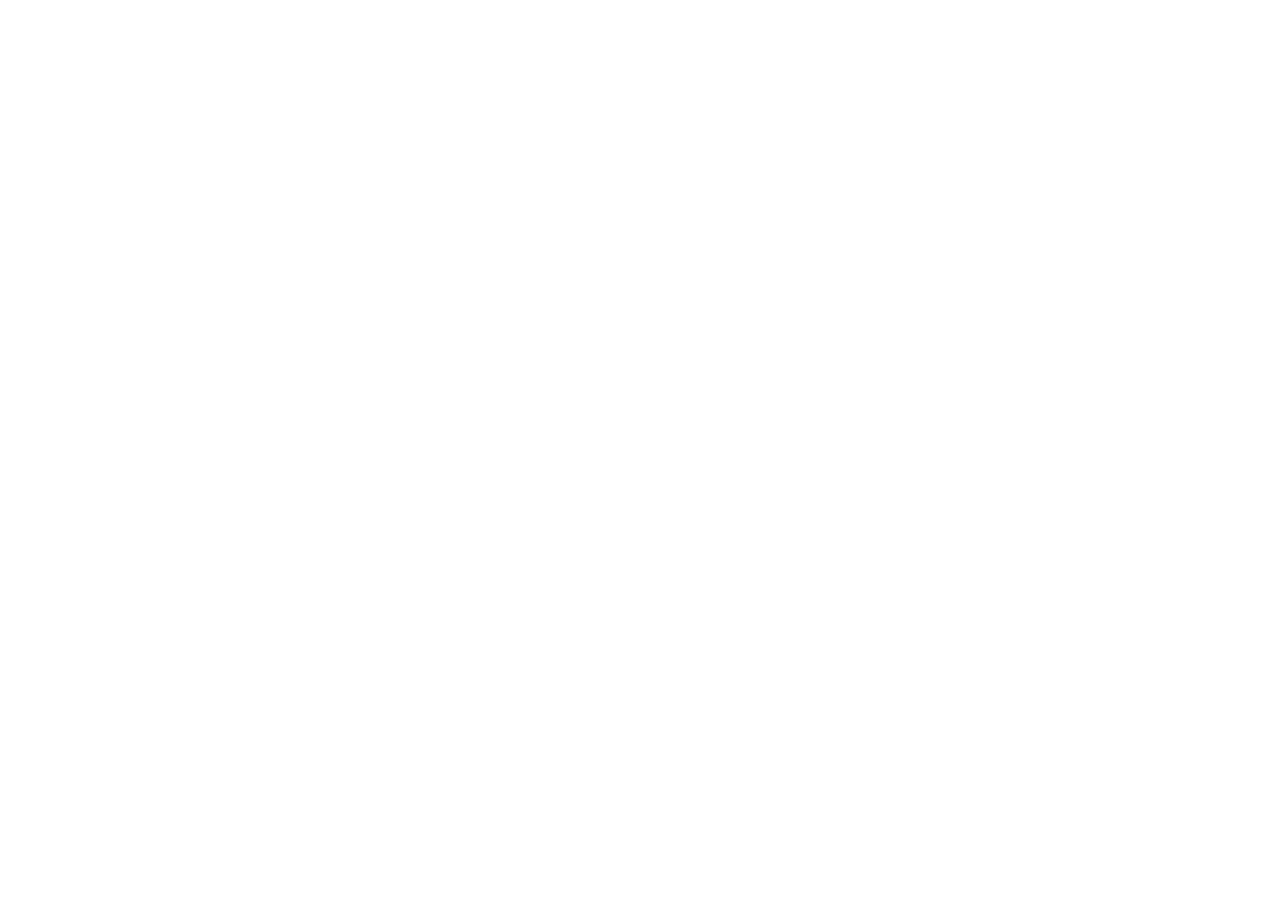
==== Form/Survey Form/index.html @ 92777595 "Create new form" ====
<!DOCTYPE html>
<html lang="en">
<head>
    <meta charset="UTF-8">
    <meta name="viewport" content="width=device-width, initial-scale=1.0">
    <link rel="stylesheet" href="style.css">
    <title>Document</title>
</head>
<body>
    
</body>
</html>
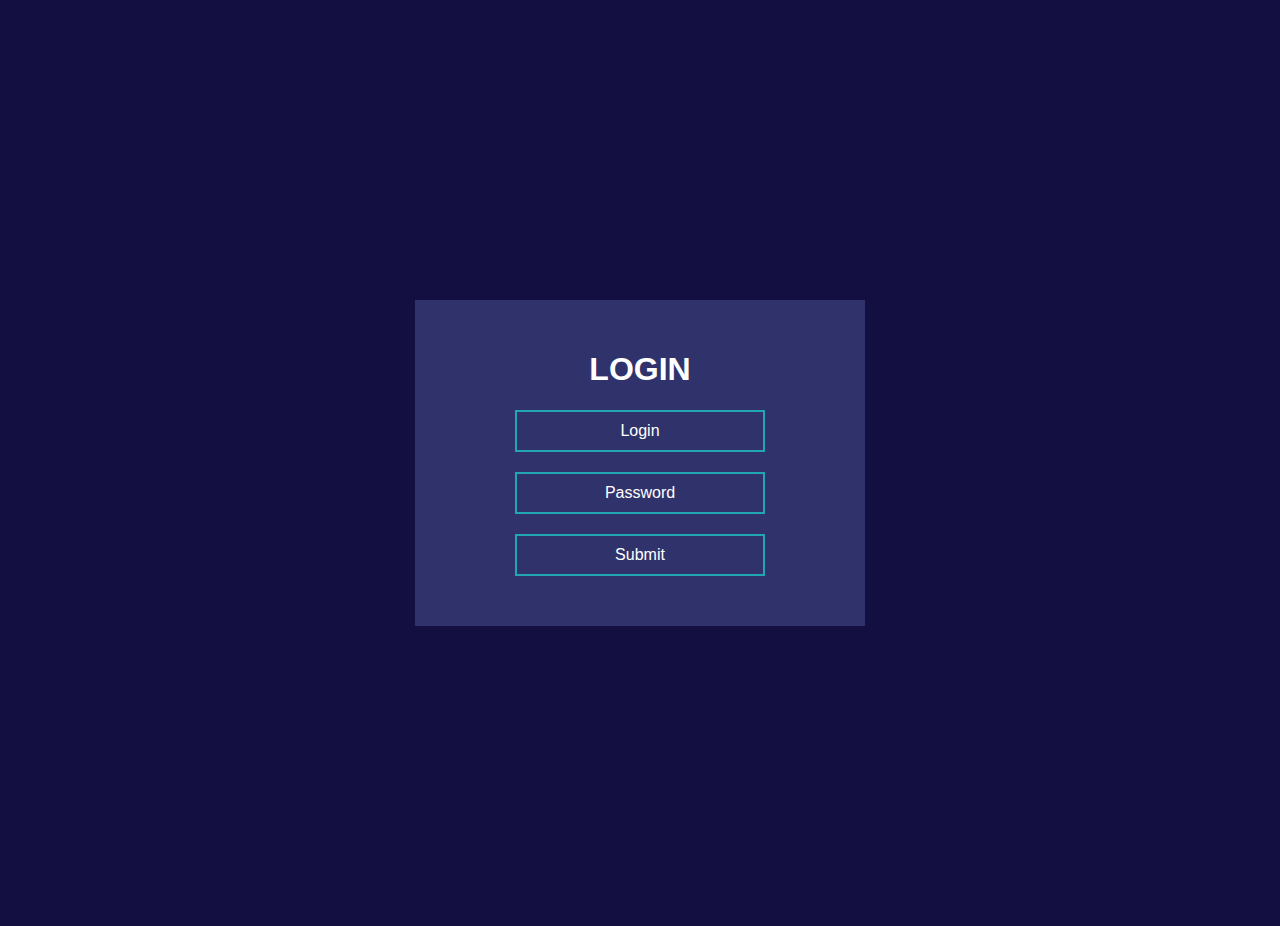
==== commit fbcc84b2: "Create Animated login form" ====
--- a/Form/Survey Form/index.html
+++ b/Form/Survey Form/index.html
@@ -1,12 +1,23 @@
 <!DOCTYPE html>
 <html lang="en">
+
 <head>
     <meta charset="UTF-8">
     <meta name="viewport" content="width=device-width, initial-scale=1.0">
     <link rel="stylesheet" href="style.css">
-    <title>Document</title>
+    <title>Форма входа</title>
 </head>
+
 <body>
-    
+   <div class="container">
+    <form action="index.html" class="form">
+        <h1>login</h1>
+        <input type="text" placeholder="Login">
+        <input type="password" placeholder="Password">
+        <input type="submit">
+
+    </form>
+   </div>
 </body>
+
 </html>--- a/Form/Survey Form/style.css
+++ b/Form/Survey Form/style.css
@@ -0,0 +1,64 @@
+*{
+    box-sizing: border-box;
+}
+
+body {
+    font-family: sans-serif;
+    background: #130f40;
+}
+
+.container{
+    width: 1200px;
+    margin: 0 auto;
+}
+
+h1{
+    text-transform: uppercase;
+}
+
+
+.form{
+margin: 300px auto;
+width: 450px;
+padding: 30px;
+background:#30336b;
+color: #fff;
+text-align: center;
+}
+
+.form input[type="text"],
+.form input[type="password"],
+.form input[type="submit"]{
+    background:none ;
+    color: #fff;
+    font-size: 16px;
+    display: block;
+    margin: 20px auto;
+    padding: 10px;
+    text-align: center;
+    width: 250px;
+    border: 2px solid #22a6b3;
+    outline: none;
+    transition: .3s;
+
+}
+
+
+.form input[type="text"]:focus,
+.form input[type="password"]:focus{
+    width: 300px;
+    border-color: #f9ca24;
+}
+
+.form input[type="text"]::placeholder,
+.form input[type="password"]::placeholder{
+
+    color: #fff;
+}
+
+.form input[type="submit"]:hover{
+    border-color:#f9ca24;
+    background:#f9ca24;
+    color: #fff;
+    cursor: pointer;
+}